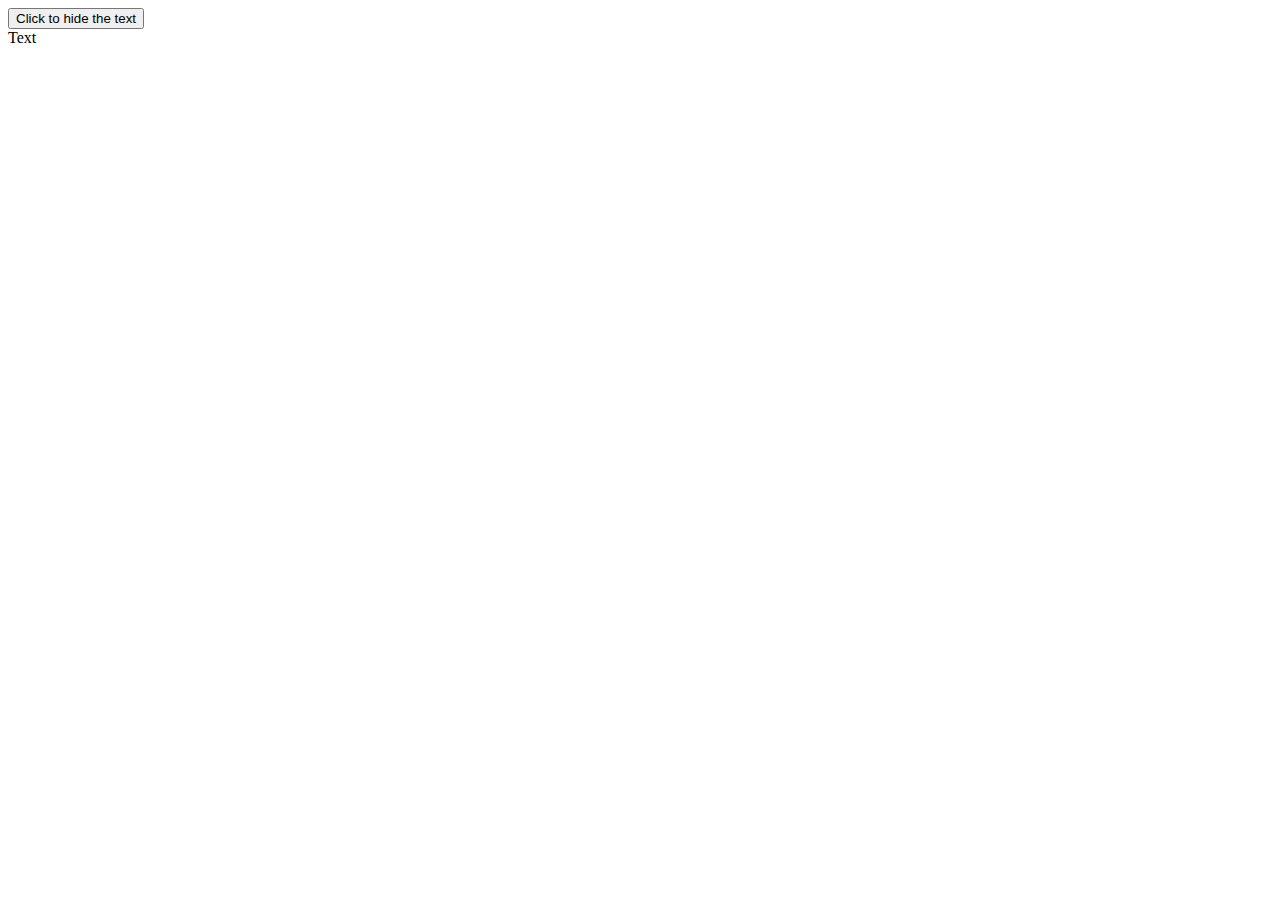
==== a.html @ ea5aae91 "Add new HTML and JavaScript files for click events and DOM manipulation" ====
<!DOCTYPE HTML>
<html>

<head>
  <meta charset="utf-8">
</head>

<body>

  <input type="button" id="hider" value="Click to hide the text" />

  <div id="text">Text</div>

  <script>
    let text = document.getElementById('text')
    text.onclick = () => {
      text.innerHTML = ''
    }
  </script>

</body>
</html>
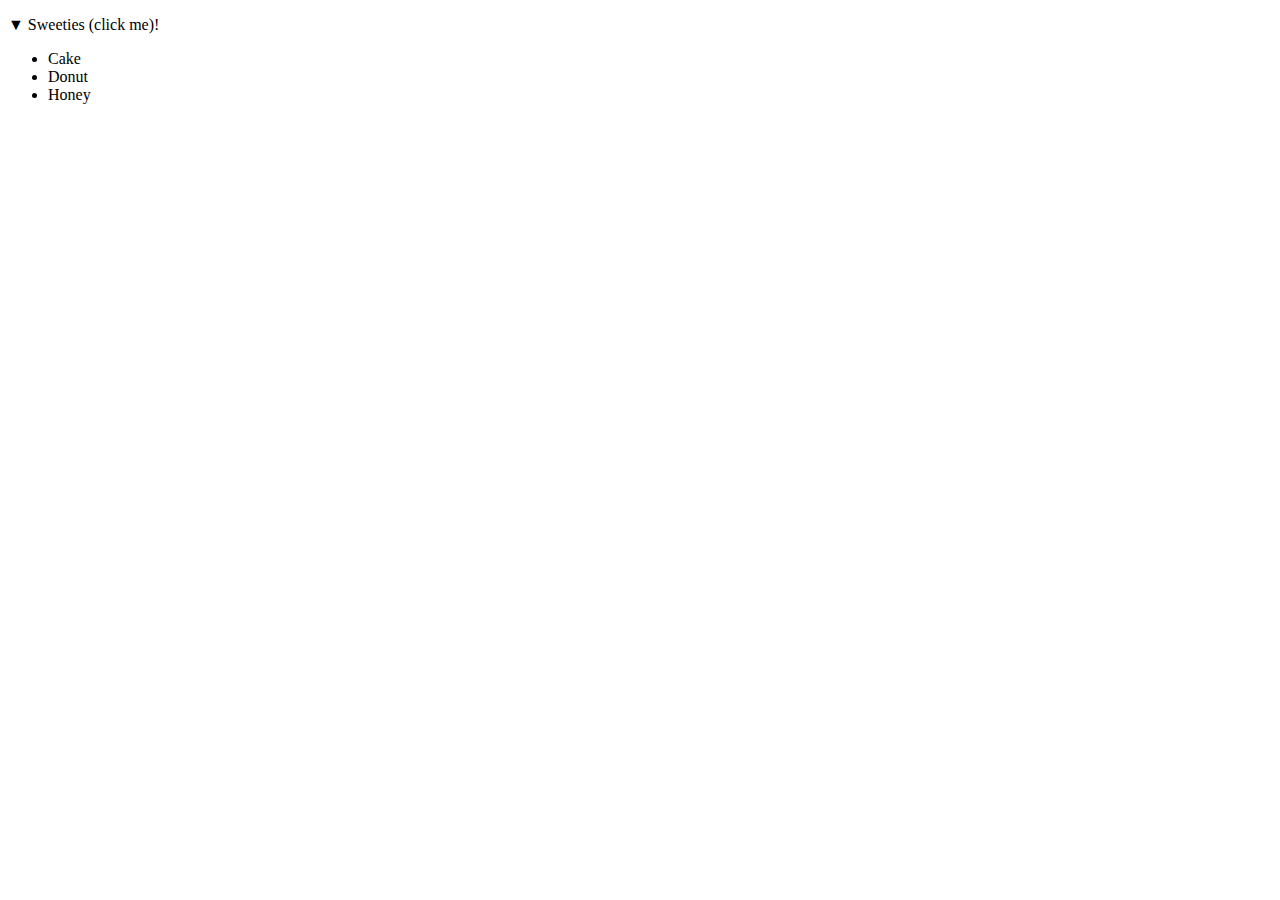
==== commit 40e24978: "Add initial HTML, CSS, JavaScript, SVG, and image files for game implementation" ====
--- a/a.html
+++ b/a.html
@@ -1,22 +1,37 @@
 <!DOCTYPE HTML>
 <html>
-
 <head>
   <meta charset="utf-8">
+  <style>
+    #menu {
+      cursor: pointer;
+    }
+    
+  </style>
+  <script>
+    document.addEventListener('DOMContentLoaded', (event) => {
+      let menu = document.getElementById('menu');
+      let ulist = document.getElementsByTagName('ul')[0];
+      menu.onclick = () => {
+        if (ulist.hidden == false) {
+          ulist.hidden = true;
+          menu.innerHTML = '▶ Sweeties (click me)!';
+        } else {
+          ulist.hidden = false;
+          menu.innerHTML = '▼ Sweeties (click me)!';
+        }
+      };
+    });
+  </script>
 </head>
-
 <body>
 
-  <input type="button" id="hider" value="Click to hide the text" />
-
-  <div id="text">Text</div>
-
-  <script>
-    let text = document.getElementById('text')
-    text.onclick = () => {
-      text.innerHTML = ''
-    }
-  </script>
-
+  <p id="menu">▼ Sweeties (click me)!</p>
+  <ul>
+    <li>Cake</li>
+    <li>Donut</li>
+    <li>Honey</li>
+  </ul>
+  
 </body>
 </html>